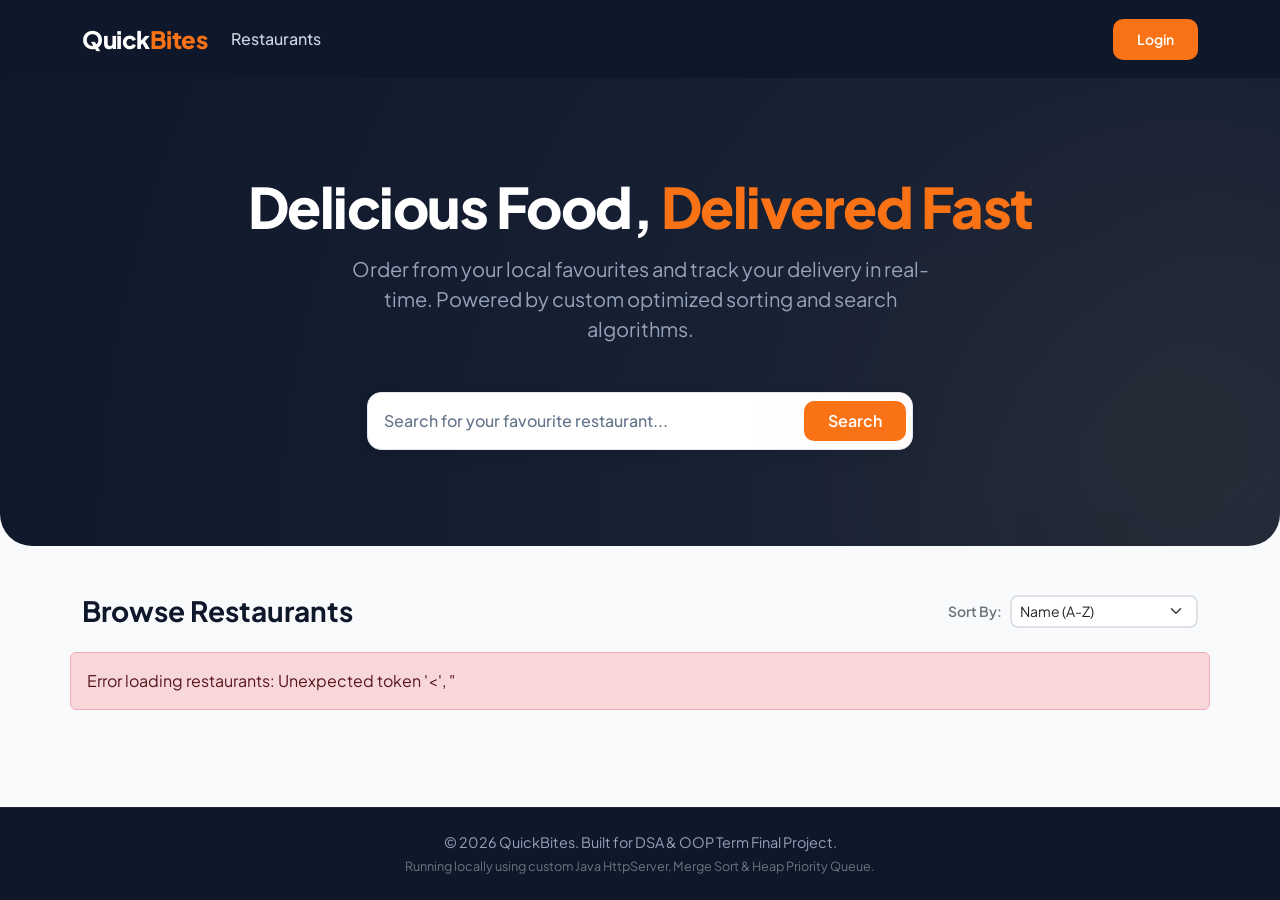
==== frontend/index.html @ 32bb126f "Initial commit: QuickBites project" ====
<!DOCTYPE html>
<html lang="en">
<head>
    <meta charset="UTF-8">
    <meta name="viewport" content="width=device-width, initial-scale=1.0">
    <title>QuickBites - Local Food Delivery</title>
    <!-- Bootstrap CSS -->
    <link href="https://cdn.jsdelivr.net/npm/bootstrap@5.3.2/dist/css/bootstrap.min.css" rel="stylesheet">
    <!-- Custom style -->
    <link rel="stylesheet" href="css/style.css">
</head>
<body>

    <!-- Dynamically Loaded Navbar -->
    <div id="navbar-container"></div>

    <!-- Hero Section -->
    <section class="hero-section text-center">
        <div class="container">
            <h1 class="hero-title mb-3 text-white">Delicious Food, <span style="color: var(--accent-color)">Delivered Fast</span></h1>
            <p class="hero-subtitle mb-5 mx-auto" style="max-width: 600px;">
                Order from your local favourites and track your delivery in real-time. Powered by custom optimized sorting and search algorithms.
            </p>
            
            <!-- Search Bar Container -->
            <div class="row justify-content-center">
                <div class="col-md-8 col-lg-6">
                    <div class="search-container d-flex align-items-center">
                        <input type="text" id="search-input" class="search-input" placeholder="Search for your favourite restaurant...">
                        <button class="btn btn-accent px-4 py-2" id="search-btn">Search</button>
                    </div>
                </div>
            </div>
        </div>
    </section>

    <!-- Content Section -->
    <main class="container my-5">
        <div class="d-flex justify-content-between align-items-center mb-4">
            <h3 class="fw-bold m-0">Browse Restaurants</h3>
            
            <!-- Sort Selector -->
            <div class="d-flex align-items-center gap-2" style="width: 250px;">
                <label for="sort-select" class="small text-secondary fw-semibold text-nowrap m-0">Sort By:</label>
                <select id="sort-select" class="form-select form-select-sm border-2" style="border-radius: 8px;">
                    <option value="name">Name (A-Z)</option>
                    <option value="rating">Highest Rating</option>
                    <option value="deliveryTime">Fastest Delivery</option>
                </select>
            </div>
        </div>

        <!-- Restaurant list grid -->
        <div class="row" id="restaurant-list">
            <!-- Dynamically populated via JS -->
        </div>
    </main>

    <!-- Footer -->
    <footer class="text-center py-4">
        <div class="container">
            <p class="mb-1">&copy; 2026 QuickBites. Built for DSA & OOP Term Final Project.</p>
            <p class="small text-secondary mb-0">Running locally using custom Java HttpServer, Merge Sort & Heap Priority Queue.</p>
        </div>
    </footer>

    <!-- Bootstrap Bundle JS -->
    <script src="https://cdn.jsdelivr.net/npm/bootstrap@5.3.2/dist/js/bootstrap.bundle.min.js"></script>
    <!-- Custom app JS -->
    <script src="js/app.js"></script>
</body>
</html>
---- frontend/css/style.css ----
@import url('https://fonts.googleapis.com/css2?family=Plus+Jakarta+Sans:wght@300;400;500;600;700;800&display=swap');

:root {
    --primary-color: #0f172a;      /* Deep Slate Blue */
    --primary-light: #1e293b;
    --accent-color: #f97316;       /* Vibrant Orange */
    --accent-hover: #ea580c;
    --bg-color: #f8fafc;           /* Light Warm Gray */
    --card-bg: #ffffff;
    --text-main: #0f172a;
    --text-muted: #64748b;
    --border-color: #e2e8f0;
    --success-color: #10b981;
    --danger-color: #ef4444;
    --card-shadow: 0 4px 20px -2px rgba(15, 23, 42, 0.05), 0 2px 8px -1px rgba(15, 23, 42, 0.03);
    --hover-shadow: 0 20px 25px -5px rgba(15, 23, 42, 0.1), 0 10px 10px -5px rgba(15, 23, 42, 0.04);
    --font-family: 'Plus Jakarta Sans', -apple-system, BlinkMacSystemFont, "Segoe UI", Roboto, sans-serif;
}

body {
    background-color: var(--bg-color);
    color: var(--text-main);
    font-family: var(--font-family);
    min-height: 100vh;
    display: flex;
    flex-direction: column;
}

/* Navbar */
.navbar-custom {
    background-color: var(--primary-color);
    box-shadow: 0 2px 10px rgba(0,0,0,0.1);
}

.navbar-custom .navbar-brand {
    font-weight: 800;
    color: #ffffff;
    font-size: 1.5rem;
    letter-spacing: -0.5px;
}

.navbar-custom .navbar-brand span {
    color: var(--accent-color);
}

.navbar-custom .nav-link {
    color: #cbd5e1;
    font-weight: 500;
    transition: color 0.2s ease;
}

.navbar-custom .nav-link:hover,
.navbar-custom .nav-link.active {
    color: #ffffff;
}

/* Cards & Containers */
.card-premium {
    background: var(--card-bg);
    border: 1px solid var(--border-color);
    border-radius: 16px;
    box-shadow: var(--card-shadow);
    transition: all 0.3s cubic-bezier(0.4, 0, 0.2, 1);
    overflow: hidden;
}

.card-premium:hover {
    transform: translateY(-4px);
    box-shadow: var(--hover-shadow);
    border-color: #cbd5e1;
}

.restaurant-img-placeholder {
    height: 160px;
    background: linear-gradient(135deg, #38bdf8, #818cf8);
    display: flex;
    align-items: center;
    justify-content: center;
    color: white;
    font-weight: 700;
    font-size: 1.5rem;
    letter-spacing: 1px;
    position: relative;
}

.restaurant-img-placeholder::after {
    content: '';
    position: absolute;
    top: 0; left: 0; right: 0; bottom: 0;
    background: rgba(15, 23, 42, 0.1);
}

/* Hero Section */
.hero-section {
    background: radial-gradient(circle at 100% 100%, var(--primary-light) 0%, var(--primary-color) 100%);
    color: white;
    padding: 6rem 0;
    position: relative;
    overflow: hidden;
    border-radius: 0 0 32px 32px;
}

.hero-section::before {
    content: '';
    position: absolute;
    width: 300px; height: 300px;
    border-radius: 50%;
    background: var(--accent-color);
    filter: blur(150px);
    opacity: 0.15;
    bottom: -50px; right: -50px;
}

.hero-title {
    font-size: 3.5rem;
    font-weight: 800;
    line-height: 1.15;
    letter-spacing: -1.5px;
}

.hero-subtitle {
    font-size: 1.25rem;
    color: #94a3b8;
    font-weight: 400;
}

/* Buttons */
.btn-accent {
    background-color: var(--accent-color);
    color: white;
    font-weight: 600;
    padding: 0.625rem 1.5rem;
    border-radius: 10px;
    border: none;
    transition: all 0.2s ease;
}

.btn-accent:hover, .btn-accent:focus {
    background-color: var(--accent-hover);
    color: white;
    box-shadow: 0 8px 16px -4px rgba(249, 115, 22, 0.3);
    transform: translateY(-1px);
}

.btn-accent:active {
    transform: translateY(1px);
}

.btn-outline-custom {
    color: var(--primary-color);
    border: 2px solid var(--primary-color);
    font-weight: 600;
    border-radius: 10px;
    padding: 0.5rem 1.25rem;
    background: transparent;
    transition: all 0.2s ease;
}

.btn-outline-custom:hover {
    background-color: var(--primary-color);
    color: white;
}

/* Badge/Rating Styles */
.rating-badge {
    background-color: #fef3c7;
    color: #d97706;
    font-weight: 700;
    padding: 0.35rem 0.75rem;
    border-radius: 8px;
    display: inline-flex;
    align-items: center;
    gap: 4px;
}

.time-badge {
    background-color: #f1f5f9;
    color: #475569;
    font-weight: 600;
    padding: 0.35rem 0.75rem;
    border-radius: 8px;
    display: inline-flex;
    align-items: center;
    gap: 4px;
}

/* Search Bar */
.search-container {
    background: #ffffff;
    border: 1px solid var(--border-color);
    border-radius: 14px;
    padding: 6px;
    box-shadow: var(--card-shadow);
}

.search-input {
    border: none;
    outline: none;
    font-size: 1rem;
    width: 100%;
    padding: 10px;
    font-weight: 500;
}

.search-input::placeholder {
    color: var(--text-muted);
}

/* Order Progress Bar */
.progress-track {
    display: flex;
    justify-content: space-between;
    align-items: center;
    position: relative;
    margin: 2rem 0;
}

.progress-track::before {
    content: '';
    position: absolute;
    top: 50%; left: 0; right: 0;
    height: 4px;
    background: #e2e8f0;
    z-index: 1;
    transform: translateY(-50%);
}

.progress-step {
    width: 40px;
    height: 40px;
    border-radius: 50%;
    background: #e2e8f0;
    display: flex;
    align-items: center;
    justify-content: center;
    z-index: 2;
    font-weight: 700;
    color: #64748b;
    border: 4px solid #ffffff;
    transition: all 0.3s ease;
}

.progress-step.active {
    background: var(--accent-color);
    color: white;
    box-shadow: 0 0 0 4px rgba(249, 115, 22, 0.2);
}

.progress-step.completed {
    background: var(--success-color);
    color: white;
}

/* Footer */
footer {
    margin-top: auto;
    background-color: var(--primary-color);
    color: #94a3b8;
    padding: 2rem 0;
    font-size: 0.9rem;
    border-top: 1px solid var(--primary-light);
}

/* Animations */
@keyframes fadeIn {
    from { opacity: 0; transform: translateY(10px); }
    to { opacity: 1; transform: translateY(0); }
}

.animate-fade-in {
    animation: fadeIn 0.4s cubic-bezier(0.16, 1, 0.3, 1) forwards;
}

/* Stats dashboard blocks */
.stat-box {
    padding: 1.5rem;
    border-radius: 12px;
    background: #ffffff;
    border: 1px solid var(--border-color);
    box-shadow: var(--card-shadow);
}

.stat-val {
    font-size: 2.25rem;
    font-weight: 800;
    color: var(--primary-color);
    line-height: 1;
    margin-bottom: 0.5rem;
}

.stat-label {
    font-size: 0.875rem;
    font-weight: 600;
    color: var(--text-muted);
    text-transform: uppercase;
    letter-spacing: 0.5px;
}
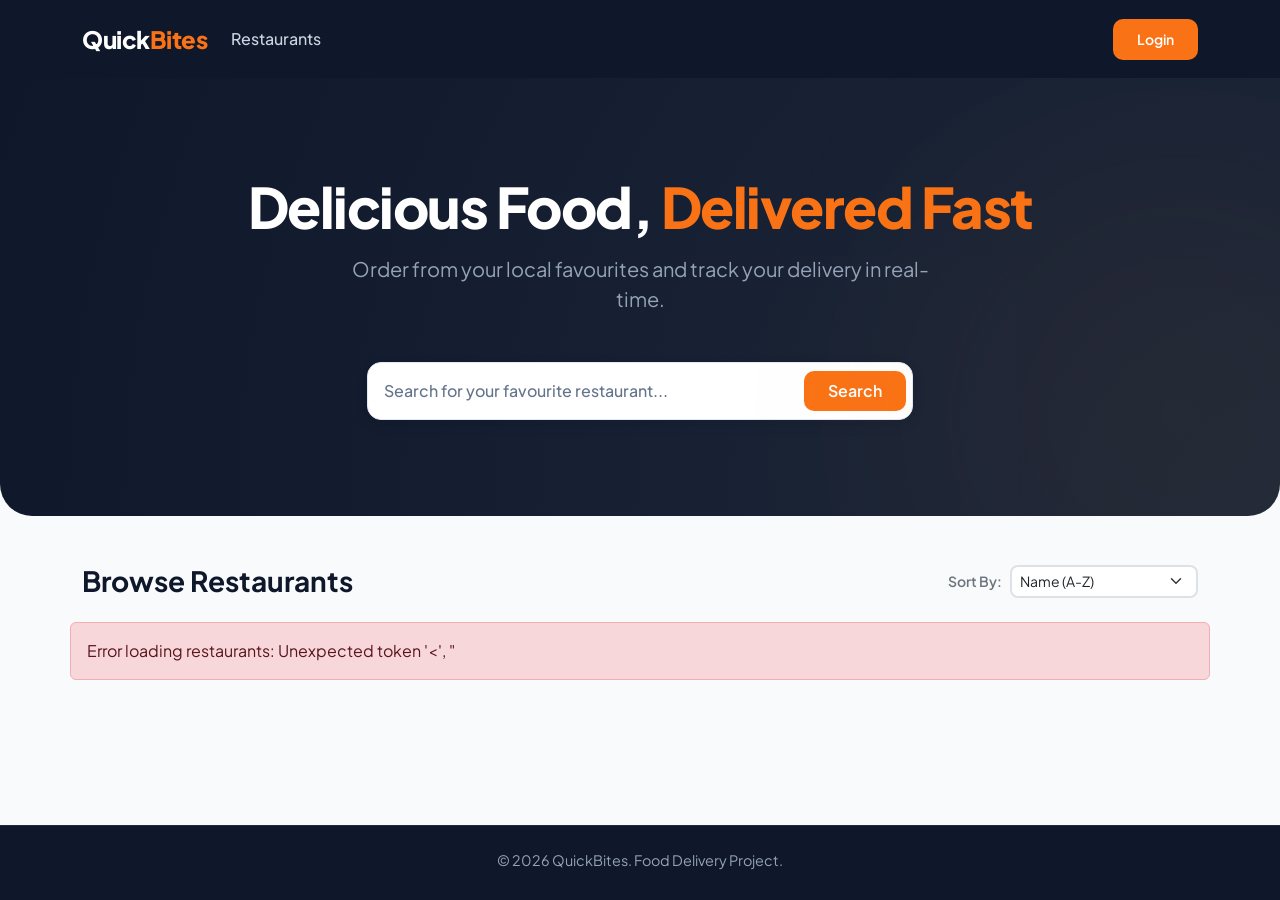
==== commit 92d9c948: "Updated Font" ====
--- a/frontend/index.html
+++ b/frontend/index.html
@@ -1,5 +1,6 @@
 <!DOCTYPE html>
 <html lang="en">
+
 <head>
     <meta charset="UTF-8">
     <meta name="viewport" content="width=device-width, initial-scale=1.0">
@@ -9,6 +10,7 @@
     <!-- Custom style -->
     <link rel="stylesheet" href="css/style.css">
 </head>
+
 <body>
 
     <!-- Dynamically Loaded Navbar -->
@@ -17,16 +19,18 @@
     <!-- Hero Section -->
     <section class="hero-section text-center">
         <div class="container">
-            <h1 class="hero-title mb-3 text-white">Delicious Food, <span style="color: var(--accent-color)">Delivered Fast</span></h1>
+            <h1 class="hero-title mb-3 text-white">Delicious Food, <span style="color: var(--accent-color)">Delivered
+                    Fast</span></h1>
             <p class="hero-subtitle mb-5 mx-auto" style="max-width: 600px;">
-                Order from your local favourites and track your delivery in real-time. Powered by custom optimized sorting and search algorithms.
+                Order from your local favourites and track your delivery in real-time.
             </p>
-            
+
             <!-- Search Bar Container -->
             <div class="row justify-content-center">
                 <div class="col-md-8 col-lg-6">
                     <div class="search-container d-flex align-items-center">
-                        <input type="text" id="search-input" class="search-input" placeholder="Search for your favourite restaurant...">
+                        <input type="text" id="search-input" class="search-input"
+                            placeholder="Search for your favourite restaurant...">
                         <button class="btn btn-accent px-4 py-2" id="search-btn">Search</button>
                     </div>
                 </div>
@@ -38,7 +42,7 @@
     <main class="container my-5">
         <div class="d-flex justify-content-between align-items-center mb-4">
             <h3 class="fw-bold m-0">Browse Restaurants</h3>
-            
+
             <!-- Sort Selector -->
             <div class="d-flex align-items-center gap-2" style="width: 250px;">
                 <label for="sort-select" class="small text-secondary fw-semibold text-nowrap m-0">Sort By:</label>
@@ -59,8 +63,7 @@
     <!-- Footer -->
     <footer class="text-center py-4">
         <div class="container">
-            <p class="mb-1">&copy; 2026 QuickBites. Built for DSA & OOP Term Final Project.</p>
-            <p class="small text-secondary mb-0">Running locally using custom Java HttpServer, Merge Sort & Heap Priority Queue.</p>
+            <p class="mb-1">&copy; 2026 QuickBites. Food Delivery Project.</p>
         </div>
     </footer>
 
@@ -69,4 +72,5 @@
     <!-- Custom app JS -->
     <script src="js/app.js"></script>
 </body>
-</html>
+
+</html>
